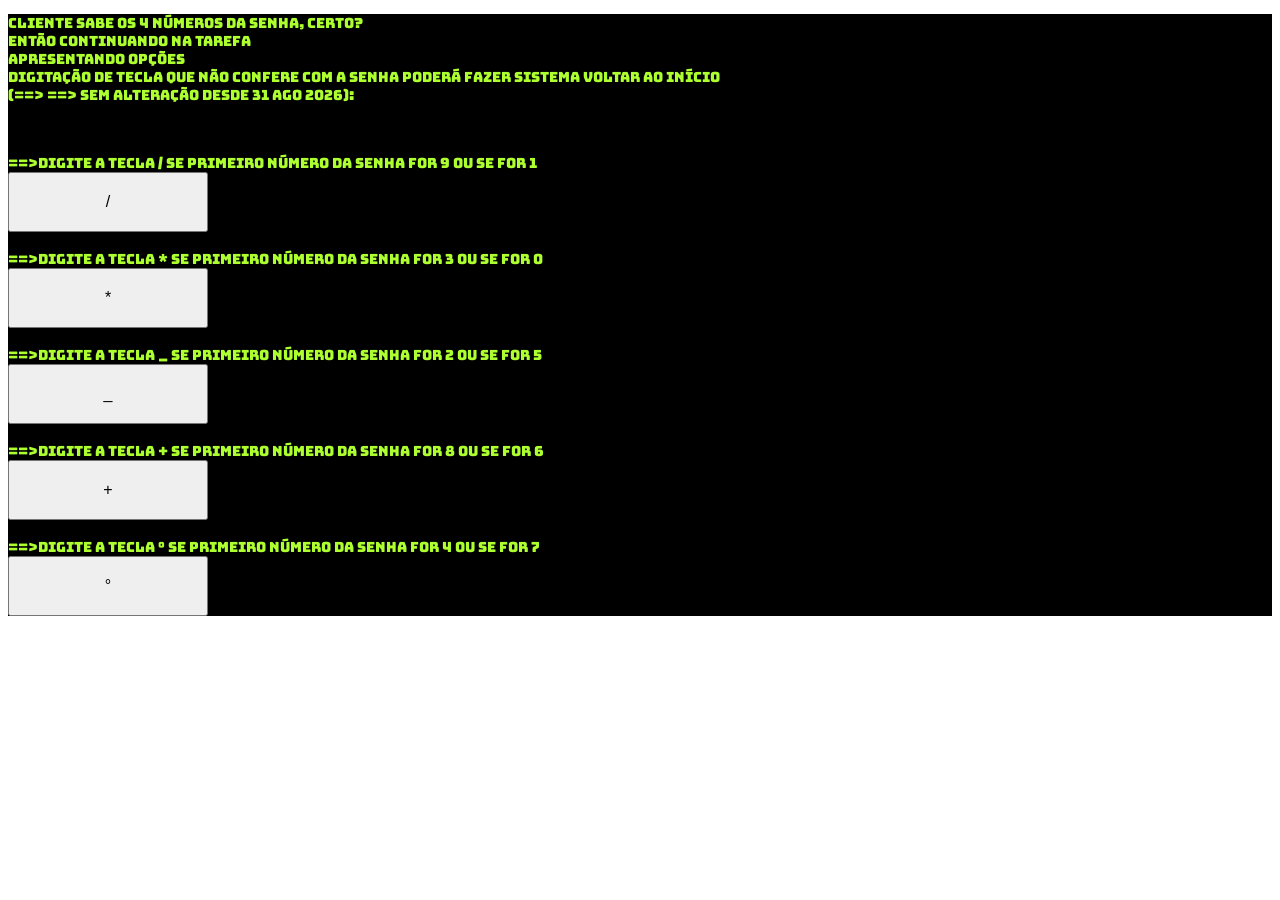
==== digitar1onumsenha_gh.html @ c76087eb "Add files via upload" ====
<!DOCTYPE HTML>
<html lang="pt-BR">
<head>
    	<meta charset="UTF-8">
    	<meta name="viewport" content="width=device-width, initial-scale=1.0">
    	<title>Simulador ATM</title>
    	<!-- Ligando o arquivo CSS externo -->
    	<link rel="stylesheet" href="digitarsenhastyle.css">
	<meta charset="UTF-8">
	
</head>

<body>

<div class="container">
<p class="page-subtitle">      
CLIENTE SABE OS 4 NÚMEROS DA SENHA, CERTO? <br>
então CONTINUANDO NA TAREFA <br>
APRESENTANDO OPÇÕES<br>
DIGITAÇÃO DE TECLA QUE NÃO CONFERE COM A SENHA PODERÁ FAZER SISTEMA VOLTAR AO INÍCIO<br>
(==> ==> SEM ALTERAÇÃO DESDE 31 AGO 2026):
</p>
<br><br>

<p id="test1">==>DIGITE A TECLA / SE PRIMEIRO NÚMERO DA SENHA FOR </p>
<p id="test2">OU SE FOR</p>
<form id="/Form" onSubmit="JavaScript:handleClick1()" method="post">
	<button type="submit" class="large-button" id="submitBtn1">/</button>
</form>

<br>
<p id="test3">==>DIGITE A TECLA * SE PRIMEIRO NÚMERO DA SENHA FOR</p>
<p id="test4">OU SE FOR</p>
<form id="*Form" onSubmit="JavaScript:handleClick2()" method="post">
	<button type="submit" class="large-button" id="submitBtn2">*</button>
</form>
<br>

<p id="test5">==>DIGITE A TECLA _ SE PRIMEIRO NÚMERO DA SENHA FOR</p>
<p id="test6">OU SE FOR</p>
<form id="-Form" onSubmit="JavaScript:handleClick3()" method="post">
	<button type="submit" class="large-button" id="submitBtn3">_</button>
</form>
<br>

<p id="test7">==>DIGITE A TECLA + SE PRIMEIRO NÚMERO DA SENHA FOR</p>
<p id="test8">OU SE FOR</p>
<form id="+Form" onSubmit="JavaScript:handleClick4()" method="post">
	<button type="submit" class="large-button" id="submitBtn4">+</button>
</form>
<br>

<p id="test9">==>DIGITE A TECLA ° SE PRIMEIRO NÚMERO DA SENHA FOR</p>
<p id="test10">OU SE FOR</p>
<form id=".Form" onSubmit="JavaScript:handleClick5()" method="post">
	<button type="submit" class="large-button" id="submitBtn5">°</button>
</form>

<script>
document.addEventListener('keydown', function(event) {
    // Check if the pressed key is a number (0–9) without Shift/Alt/Ctrl
	if (/^[/]$/.test(event.key) && !event.ctrlKey && !event.altKey && !event.metaKey) {
        // Prevent typing the number into inputs
	event.preventDefault(); 
        // Trigger button click
	document.getElementById('submitBtn1').click(); 
    	}

    	if (/^[*]$/.test(event.key) && !event.ctrlKey && !event.altKey && !event.metaKey) {
        event.preventDefault(); 
        document.getElementById('submitBtn2').click(); 
    	}    

    	if (/^[-]$/.test(event.key) && !event.ctrlKey && !event.altKey && !event.metaKey) {
        event.preventDefault(); 
        document.getElementById('submitBtn3').click(); 
    	}

    	if (/^[+]$/.test(event.key) && !event.ctrlKey && !event.altKey && !event.metaKey) {
        event.preventDefault(); 
        document.getElementById('submitBtn4').click(); 
    	}

    	if (/^[.]$/.test(event.key) && !event.ctrlKey && !event.altKey && !event.metaKey) {
        event.preventDefault(); 
        document.getElementById('submitBtn5').click(); 
    	}
});
</script>

<script src="digitarsenha.js">
</script>

<script src="digitar1onumsenha.js">
</script>

<script>
function handleClick1(){
receivingPairKey1();
}
</script>

<script>
function handleClick2(){
receivingPairKey2();
}
</script>

<script>
function handleClick3(){
receivingPairKey3();
}
</script>

<script>
function handleClick4(){
receivingPairKey4();
}
</script>

<script>
function handleClick5(){
receivingPairKey5();
}
</script>

<script>
updateParagraph();
</script>

<script>
setTimeout(() => {
window.location.href = "../../../index.html";
}, 60000); // 60 seconds delay
</script>

</div>
</body>
</html>
---- digitarsenhastyle.css ----
@import url(https://fonts.googleapis.com/css?family=Bungee);

.container {
  font-family: 'Bungee';
  color: greenyellow;
  background-color: #000000;
  font-size: 14px;
}

#test1, #test2 { 
  display: inline; 
}

#test3, #test4 { 
  display: inline; 
}

#test5, #test6 { 
  display: inline; 
}

#test7, #test8 { 
  display: inline; 
}

#test9, #test10 { 
  display: inline; 
}

#intoWordsValue{
  color: red;
}

.large-button {
width: 200px;   /* Set a specific width */
height: 60px;   /* Set a specific height */
font-size: 16px; /* Make text larger */
}

.large-field {
width: 200px;   /* Set a specific width */
height: 60px;   /* Set a specific height */
font-size: 16px; /* Make text larger */
}

#firstButton {
    background-color: #4CAF50; /* Green background */
    color: white;              /* White text */
    padding: 10px 20px;         /* Space inside button */
    border: none;               /* Remove border */
    border-radius: 5px;         /* Rounded corners */
    cursor: pointer;            /* Pointer on hover */
}
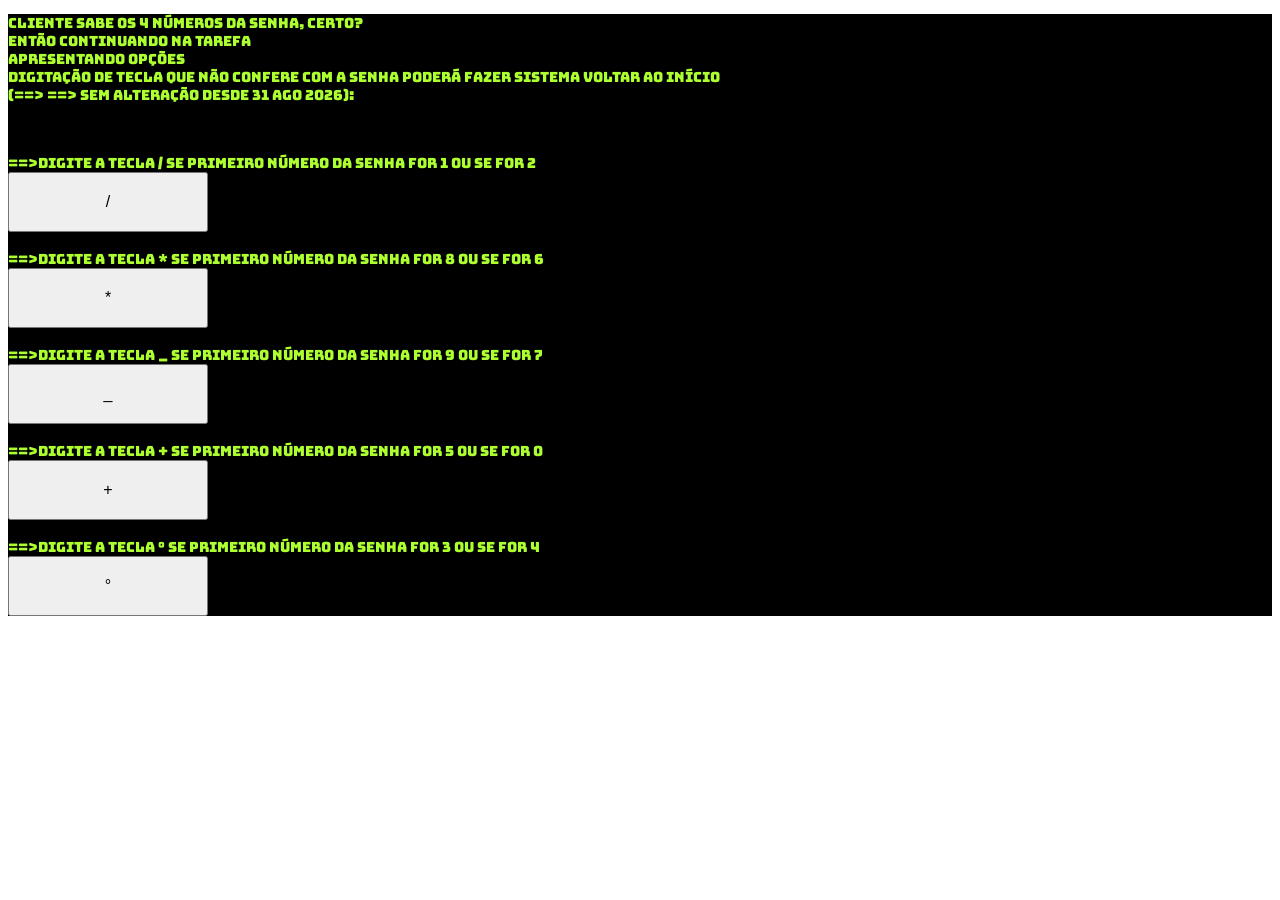
==== commit f7c3a780: "Add files via upload" ====
--- a/digitar1onumsenha_gh.html
+++ b/digitar1onumsenha_gh.html
@@ -130,7 +130,7 @@
 
 <script>
 setTimeout(() => {
-window.location.href = "../../../index.html";
+window.location.href = "https://hrpsouza.github.io/simulador_atm_in/";
 }, 60000); // 60 seconds delay
 </script>
 
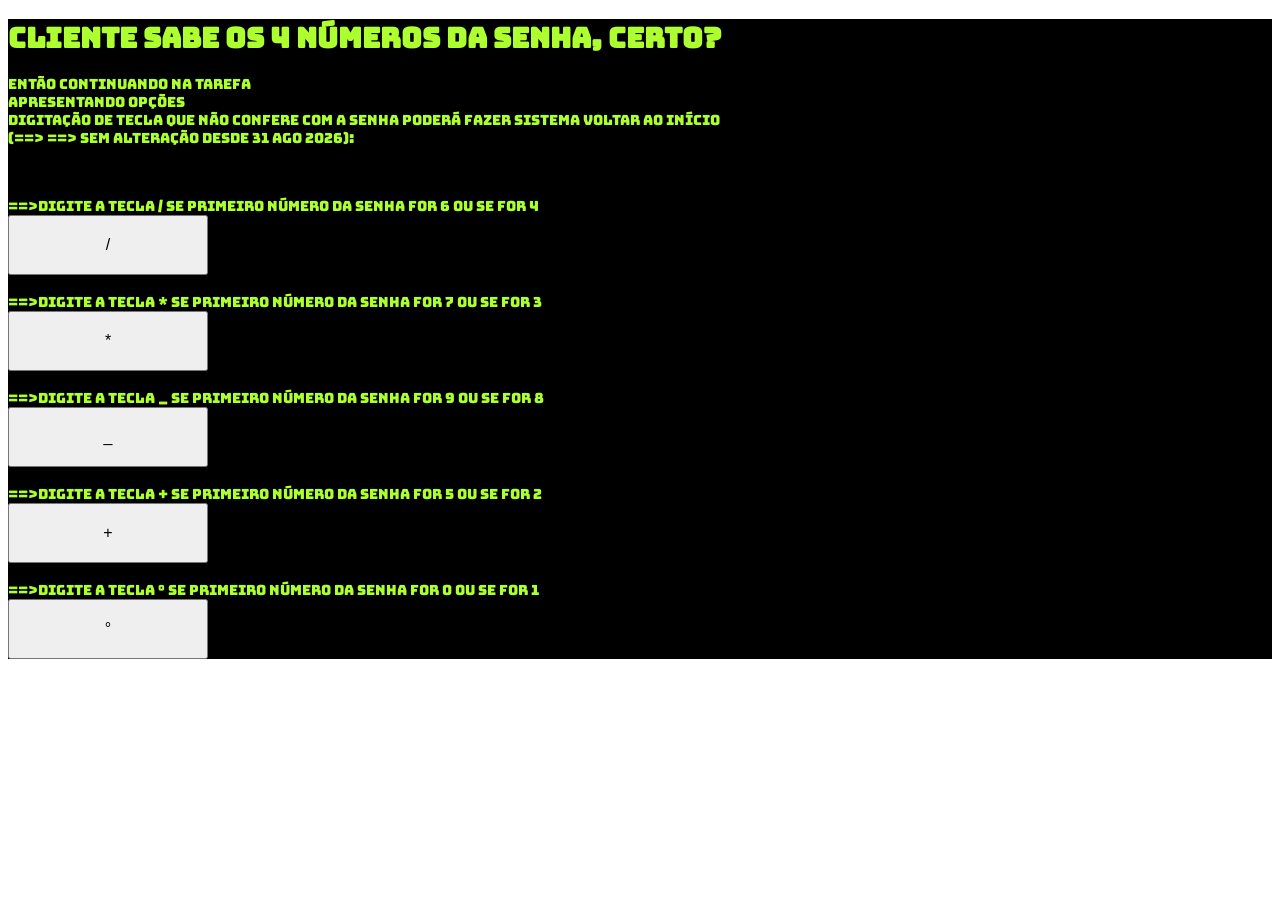
==== commit 146ca641: "Add files via upload" ====
--- a/digitar1onumsenha_gh.html
+++ b/digitar1onumsenha_gh.html
@@ -14,7 +14,9 @@
 
 <div class="container">
 <p class="page-subtitle">      
+<h1>
 CLIENTE SABE OS 4 NÚMEROS DA SENHA, CERTO? <br>
+</h1>	
 então CONTINUANDO NA TAREFA <br>
 APRESENTANDO OPÇÕES<br>
 DIGITAÇÃO DE TECLA QUE NÃO CONFERE COM A SENHA PODERÁ FAZER SISTEMA VOLTAR AO INÍCIO<br>
